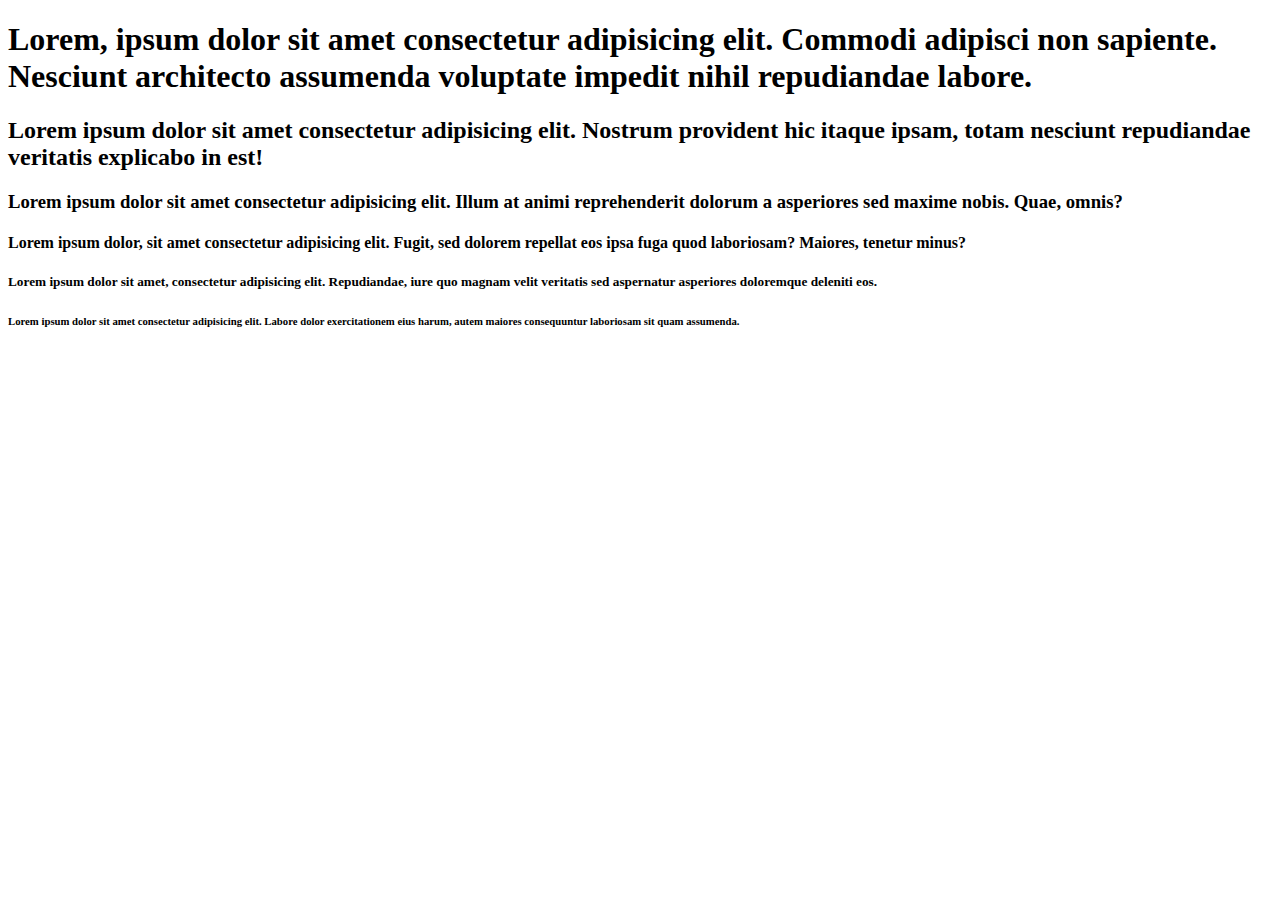
==== Index.html @ a21c256a "Add files via upload" ====
<!DOCTYPE html>
<html lang="en">
<head>
    <meta charset="UTF-8">
    <meta name="viewport" content="width=device-width, initial-scale=1.0">
    <title>Document</title>
</head>
<body>
    <p> 
        <h1> Lorem, ipsum dolor sit amet consectetur adipisicing elit. Commodi adipisci non sapiente. Nesciunt architecto assumenda voluptate impedit nihil repudiandae labore. </h1>
    </p>
    <p> 
        <H2> Lorem ipsum dolor sit amet consectetur adipisicing elit. Nostrum provident hic itaque ipsam, totam nesciunt repudiandae veritatis explicabo in est!</H2>
    </p>
    <p> 
        <H3>Lorem ipsum dolor sit amet consectetur adipisicing elit. Illum at animi reprehenderit dolorum a asperiores sed maxime nobis. Quae, omnis? </H3>
    </p>
     <p> 
        <H4>Lorem ipsum dolor, sit amet consectetur adipisicing elit. Fugit, sed dolorem repellat eos ipsa fuga quod laboriosam? Maiores, tenetur minus?</H4>
    </p>
     <p> 
        <H5>Lorem ipsum dolor sit amet, consectetur adipisicing elit. Repudiandae, iure quo magnam velit veritatis sed aspernatur asperiores doloremque deleniti eos.</H5>
    </p>
    <p>
        <H6>Lorem ipsum dolor sit amet consectetur adipisicing elit. Labore dolor exercitationem eius harum, autem maiores consequuntur laboriosam sit quam assumenda.</H6>
    </p>
</body>
</html>
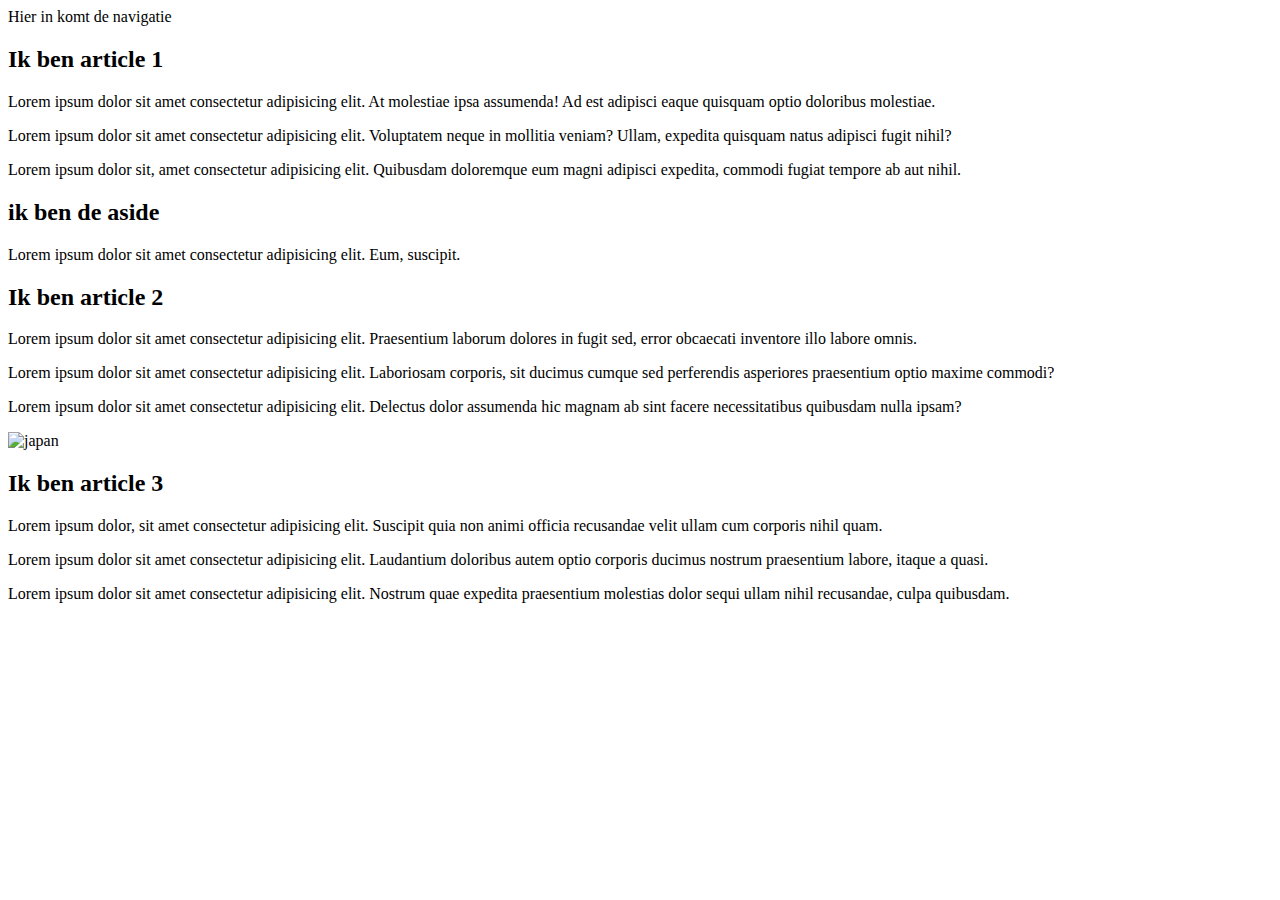
==== commit 3964fcf6: "Update Index.html" ====
--- a/Index.html
+++ b/Index.html
@@ -6,23 +6,30 @@
     <title>Document</title>
 </head>
 <body>
-    <p> 
-        <h1> Lorem, ipsum dolor sit amet consectetur adipisicing elit. Commodi adipisci non sapiente. Nesciunt architecto assumenda voluptate impedit nihil repudiandae labore. </h1>
-    </p>
-    <p> 
-        <H2> Lorem ipsum dolor sit amet consectetur adipisicing elit. Nostrum provident hic itaque ipsam, totam nesciunt repudiandae veritatis explicabo in est!</H2>
-    </p>
-    <p> 
-        <H3>Lorem ipsum dolor sit amet consectetur adipisicing elit. Illum at animi reprehenderit dolorum a asperiores sed maxime nobis. Quae, omnis? </H3>
-    </p>
-     <p> 
-        <H4>Lorem ipsum dolor, sit amet consectetur adipisicing elit. Fugit, sed dolorem repellat eos ipsa fuga quod laboriosam? Maiores, tenetur minus?</H4>
-    </p>
-     <p> 
-        <H5>Lorem ipsum dolor sit amet, consectetur adipisicing elit. Repudiandae, iure quo magnam velit veritatis sed aspernatur asperiores doloremque deleniti eos.</H5>
-    </p>
-    <p>
-        <H6>Lorem ipsum dolor sit amet consectetur adipisicing elit. Labore dolor exercitationem eius harum, autem maiores consequuntur laboriosam sit quam assumenda.</H6>
-    </p>
+    <header> <nav> Hier in komt de navigatie </nav> </header>
+        <main> 
+          <Article> <h2>Ik ben article 1 </h2> 
+            <p>Lorem ipsum dolor sit amet consectetur adipisicing elit. At molestiae ipsa assumenda! Ad est adipisci eaque quisquam optio doloribus molestiae.</p>
+            <p>Lorem ipsum dolor sit amet consectetur adipisicing elit. Voluptatem neque in mollitia veniam? Ullam, expedita quisquam natus adipisci fugit nihil?</p>
+            <p>Lorem ipsum dolor sit, amet consectetur adipisicing elit. Quibusdam doloremque eum magni adipisci expedita, commodi fugiat tempore ab aut nihil.</p>
+             </Article>
+                     <aside> 
+                     <h2> ik ben de aside </h2>
+                     <p>Lorem ipsum dolor sit amet consectetur adipisicing elit. Eum, suscipit.</p>
+                    </aside>
+                <Article> <h2> Ik ben article 2 </h2>
+                 <p>Lorem ipsum dolor sit amet consectetur adipisicing elit. Praesentium laborum dolores in fugit sed, error obcaecati inventore illo labore omnis.</p>
+                 <p>Lorem ipsum dolor sit amet consectetur adipisicing elit. Laboriosam corporis, sit ducimus cumque sed perferendis asperiores praesentium optio maxime commodi?</p>
+                 <p>Lorem ipsum dolor sit amet consectetur adipisicing elit. Delectus dolor assumenda hic magnam ab sint facere necessitatibus quibusdam nulla ipsam?</p>
+                 <img src="img/japan.jpg" alt="japan" title="samurai">
+                </Article>
+             <Article> <h2> Ik ben article 3 </h2>
+             <p> Lorem ipsum dolor, sit amet consectetur adipisicing elit. Suscipit quia non animi officia recusandae velit ullam cum corporis nihil quam. </p> 
+             <p>Lorem ipsum dolor sit amet consectetur adipisicing elit. Laudantium doloribus autem optio corporis ducimus nostrum praesentium labore, itaque a quasi. </p>
+             <p>Lorem ipsum dolor sit amet consectetur adipisicing elit. Nostrum quae expedita praesentium molestias dolor sequi ullam nihil recusandae, culpa quibusdam. </p>
+            </Article>
+        
+        </main>
+    <Footer> </Footer>
 </body>
 </html>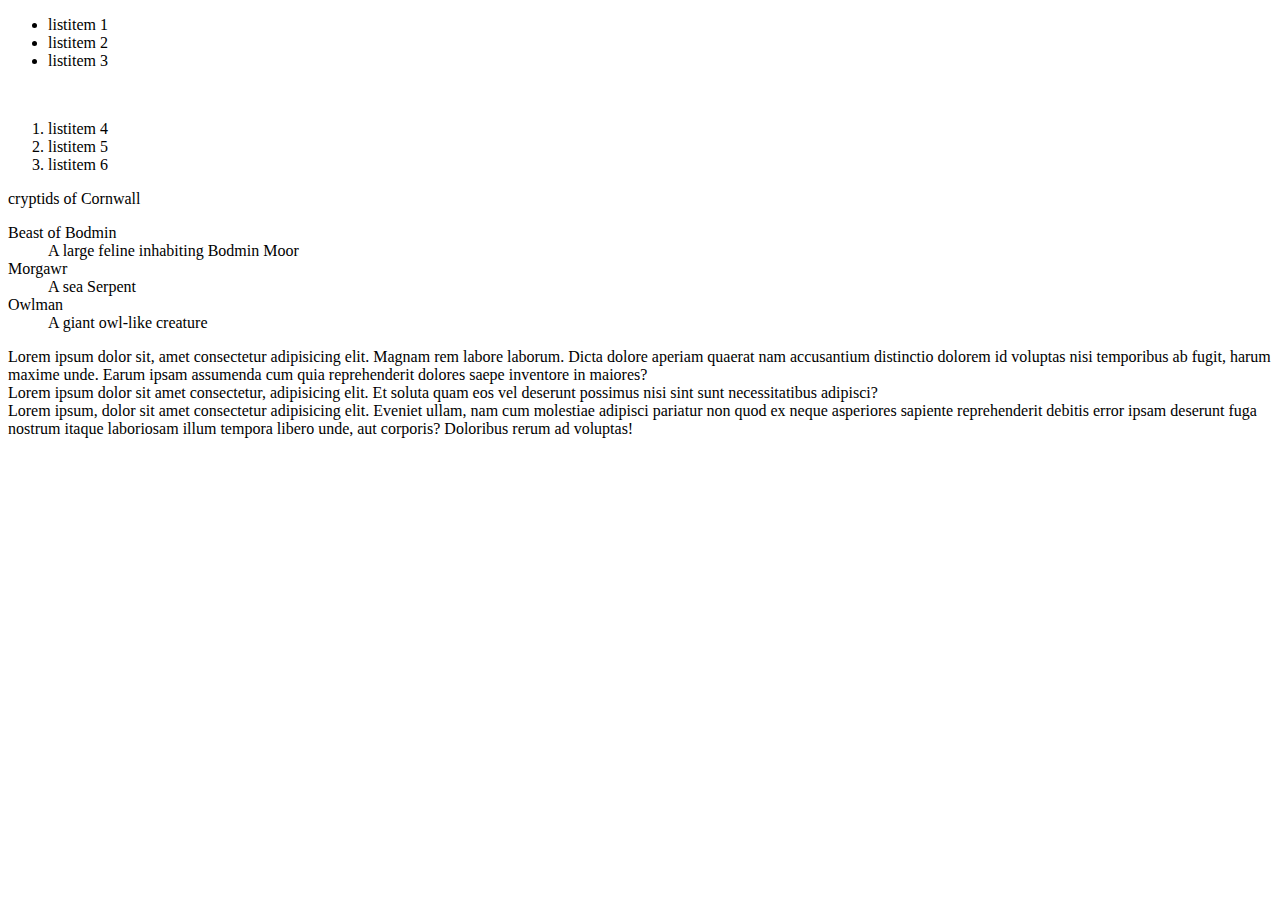
==== commit 4d830bbb: "Update Index.html" ====
--- a/Index.html
+++ b/Index.html
@@ -6,30 +6,47 @@
     <title>Document</title>
 </head>
 <body>
-    <header> <nav> Hier in komt de navigatie </nav> </header>
-        <main> 
-          <Article> <h2>Ik ben article 1 </h2> 
-            <p>Lorem ipsum dolor sit amet consectetur adipisicing elit. At molestiae ipsa assumenda! Ad est adipisci eaque quisquam optio doloribus molestiae.</p>
-            <p>Lorem ipsum dolor sit amet consectetur adipisicing elit. Voluptatem neque in mollitia veniam? Ullam, expedita quisquam natus adipisci fugit nihil?</p>
-            <p>Lorem ipsum dolor sit, amet consectetur adipisicing elit. Quibusdam doloremque eum magni adipisci expedita, commodi fugiat tempore ab aut nihil.</p>
-             </Article>
-                     <aside> 
-                     <h2> ik ben de aside </h2>
-                     <p>Lorem ipsum dolor sit amet consectetur adipisicing elit. Eum, suscipit.</p>
-                    </aside>
-                <Article> <h2> Ik ben article 2 </h2>
-                 <p>Lorem ipsum dolor sit amet consectetur adipisicing elit. Praesentium laborum dolores in fugit sed, error obcaecati inventore illo labore omnis.</p>
-                 <p>Lorem ipsum dolor sit amet consectetur adipisicing elit. Laboriosam corporis, sit ducimus cumque sed perferendis asperiores praesentium optio maxime commodi?</p>
-                 <p>Lorem ipsum dolor sit amet consectetur adipisicing elit. Delectus dolor assumenda hic magnam ab sint facere necessitatibus quibusdam nulla ipsam?</p>
-                 <img src="img/japan.jpg" alt="japan" title="samurai">
-                </Article>
-             <Article> <h2> Ik ben article 3 </h2>
-             <p> Lorem ipsum dolor, sit amet consectetur adipisicing elit. Suscipit quia non animi officia recusandae velit ullam cum corporis nihil quam. </p> 
-             <p>Lorem ipsum dolor sit amet consectetur adipisicing elit. Laudantium doloribus autem optio corporis ducimus nostrum praesentium labore, itaque a quasi. </p>
-             <p>Lorem ipsum dolor sit amet consectetur adipisicing elit. Nostrum quae expedita praesentium molestias dolor sequi ullam nihil recusandae, culpa quibusdam. </p>
-            </Article>
-        
-        </main>
-    <Footer> </Footer>
+    <header>
+        <nav> </nav>
+    </header>
+    <main>
+        <article>
+            <ul>
+                <li>listitem 1</li>
+                <li>listitem 2</li>
+                <li>listitem 3</li>
+            </ul>
+            <br> 
+            <ol>
+                <li>listitem 4</li>
+                <li>listitem 5</li>
+                <li>listitem 6</li>
+            </ol>
+
+            <p> cryptids of Cornwall</p>
+            <dl>
+                <dt>Beast of Bodmin </dt>
+                <dd>A large feline inhabiting Bodmin Moor </dd>
+
+                <dt>Morgawr</dt>
+                <dd>A sea Serpent</dd>
+
+                <dt>Owlman</dt>
+                <dd>A giant owl-like creature</dd>
+            </dl>
+        </article>
+     <article>
+         Lorem ipsum dolor sit, amet consectetur adipisicing elit. Magnam rem labore laborum. Dicta dolore aperiam quaerat nam accusantium distinctio dolorem id voluptas nisi temporibus ab fugit, harum maxime unde. Earum ipsam assumenda cum quia reprehenderit dolores saepe inventore in maiores?
+         <aside>
+        Lorem ipsum dolor sit amet consectetur, adipisicing elit. Et soluta quam eos vel deserunt possimus nisi sint sunt necessitatibus adipisci?
+         </aside>
+        </article>
+        <article>
+         Lorem ipsum, dolor sit amet consectetur adipisicing elit. Eveniet ullam, nam cum molestiae adipisci pariatur non quod ex neque asperiores sapiente reprehenderit debitis error ipsam deserunt fuga nostrum itaque laboriosam illum tempora libero unde, aut corporis? Doloribus rerum ad voluptas!
+        </article>
+    </main>
+    <footer>
+<!-- footer goes here-->
+    </footer>
 </body>
 </html>